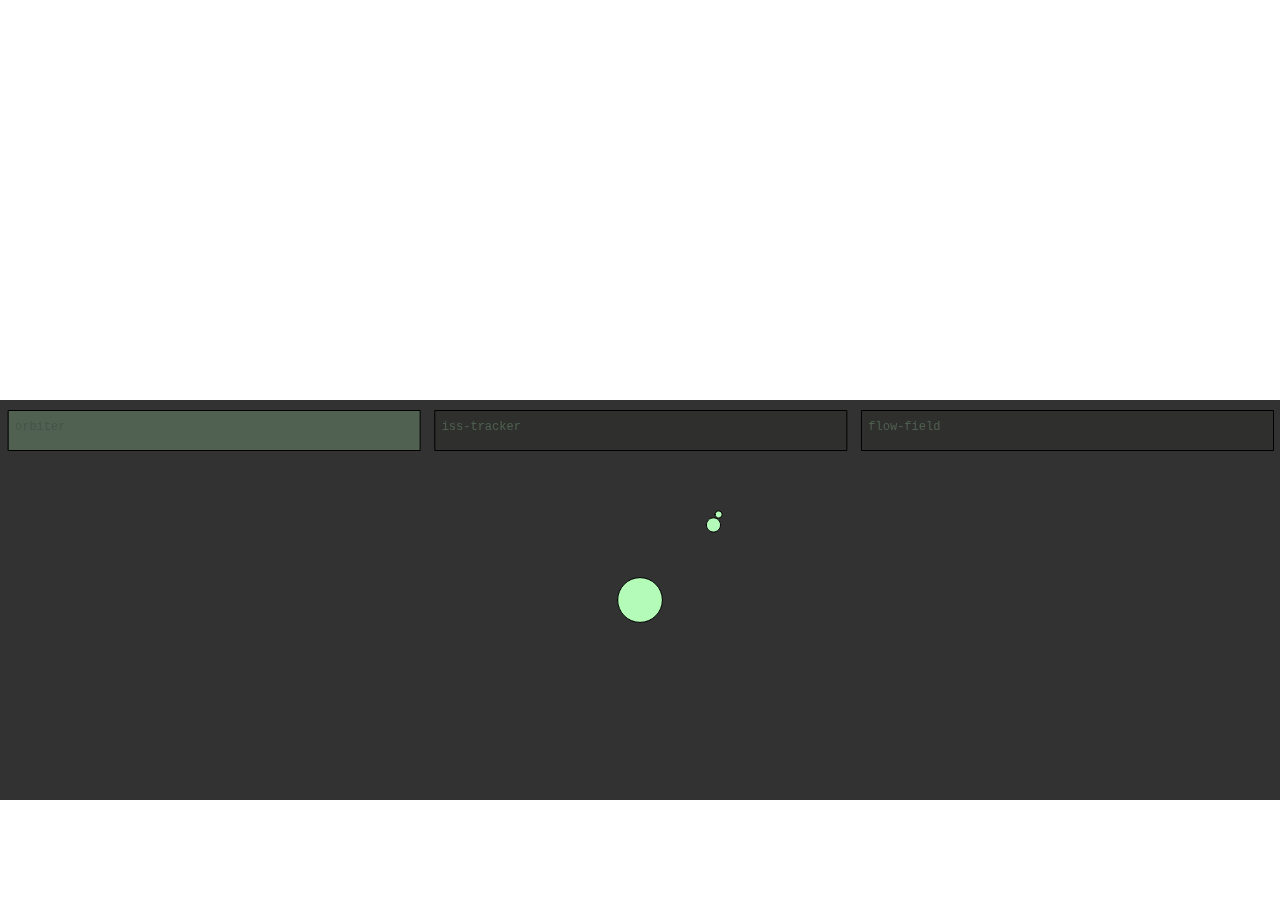
==== p5samples/index.html @ 0ea65f17 "inner height adjustments p5samples" ====
<!DOCTYPE html>
<html>
  <head>
    
    <meta charset="UTF-8">
    <title>p5samples</title>
    <script src="./libraries/p5.js" type="text/javascript"></script>
    <script src="./sketch.js" type="text/javascript"></script>
    <script src="./particle.js" type="text/javascript"></script>
    <script src="./attractor.js" type="text/javascript"></script>
    <script src="./point.js" type="text/javascript"></script>
    <script src="./libraries/p5.dom.js" type="text/javascript"></script>
    <script src="./libraries/p5.sound.js" type="text/javascript"></script>

  </head>
  <body>
    <div id="canvas-box" class="canvas" style="height: 400px; width: 100%;"></div>
      <style> body {padding: 0; margin: 0;} canvas {vertical-align: top;} </style>
		</div>
  </body>
</html>
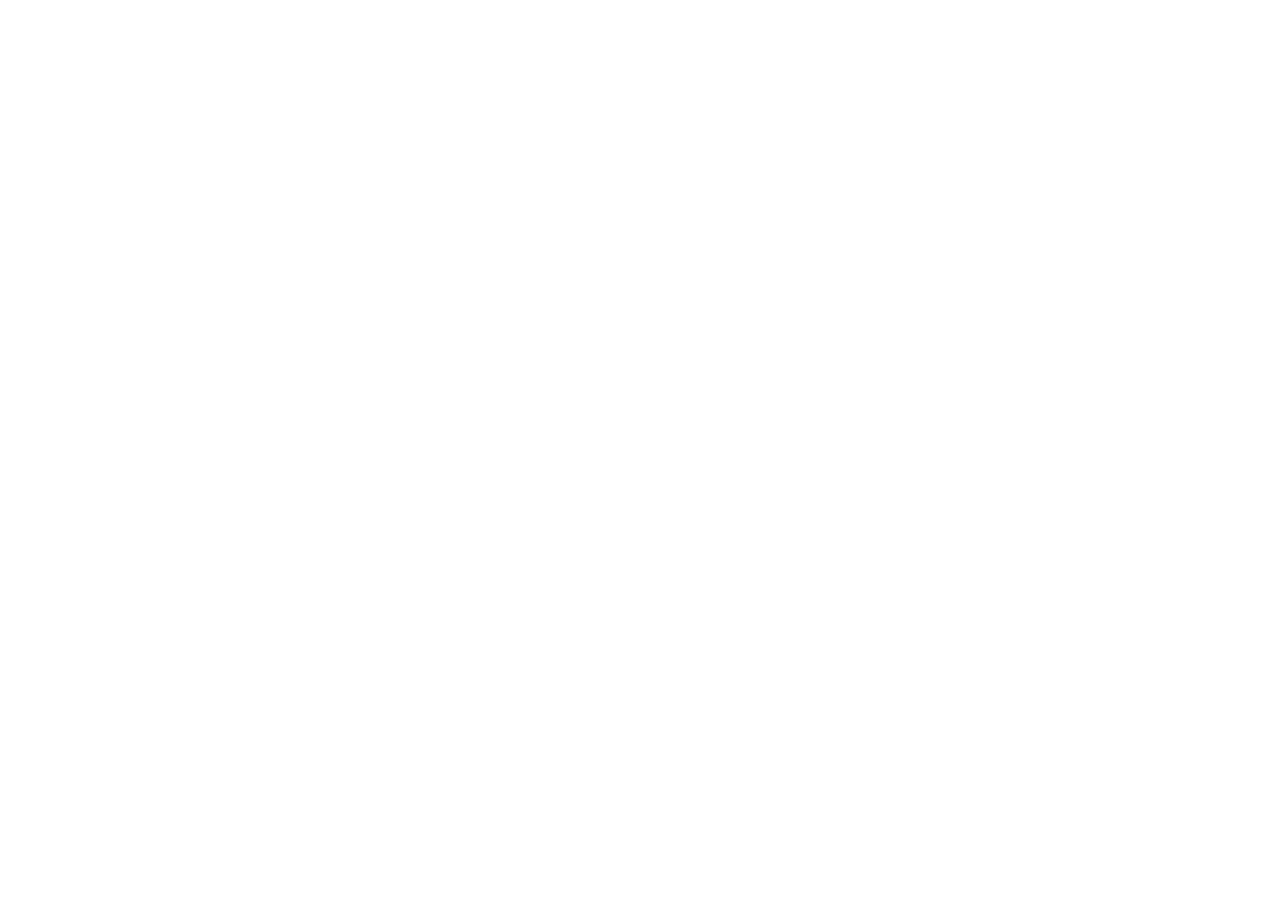
==== commit 4c7b4ad0: "inner height adjustments p5samples" ====
--- a/p5samples/index.html
+++ b/p5samples/index.html
@@ -14,8 +14,8 @@
 
   </head>
   <body>
-    <div id="canvas-box" class="canvas" style="height: 400px; width: 100%;"></div>
-      <style> body {padding: 0; margin: 0;} canvas {vertical-align: top;} </style>
+    <div id="canvas-box" class="canvas" style="height: 0; width: 100%;"></div>
+      <style> body {height: 0; padding: 0; margin: 0;} canvas {vertical-align: top;} </style>
 		</div>
   </body>
 </html>
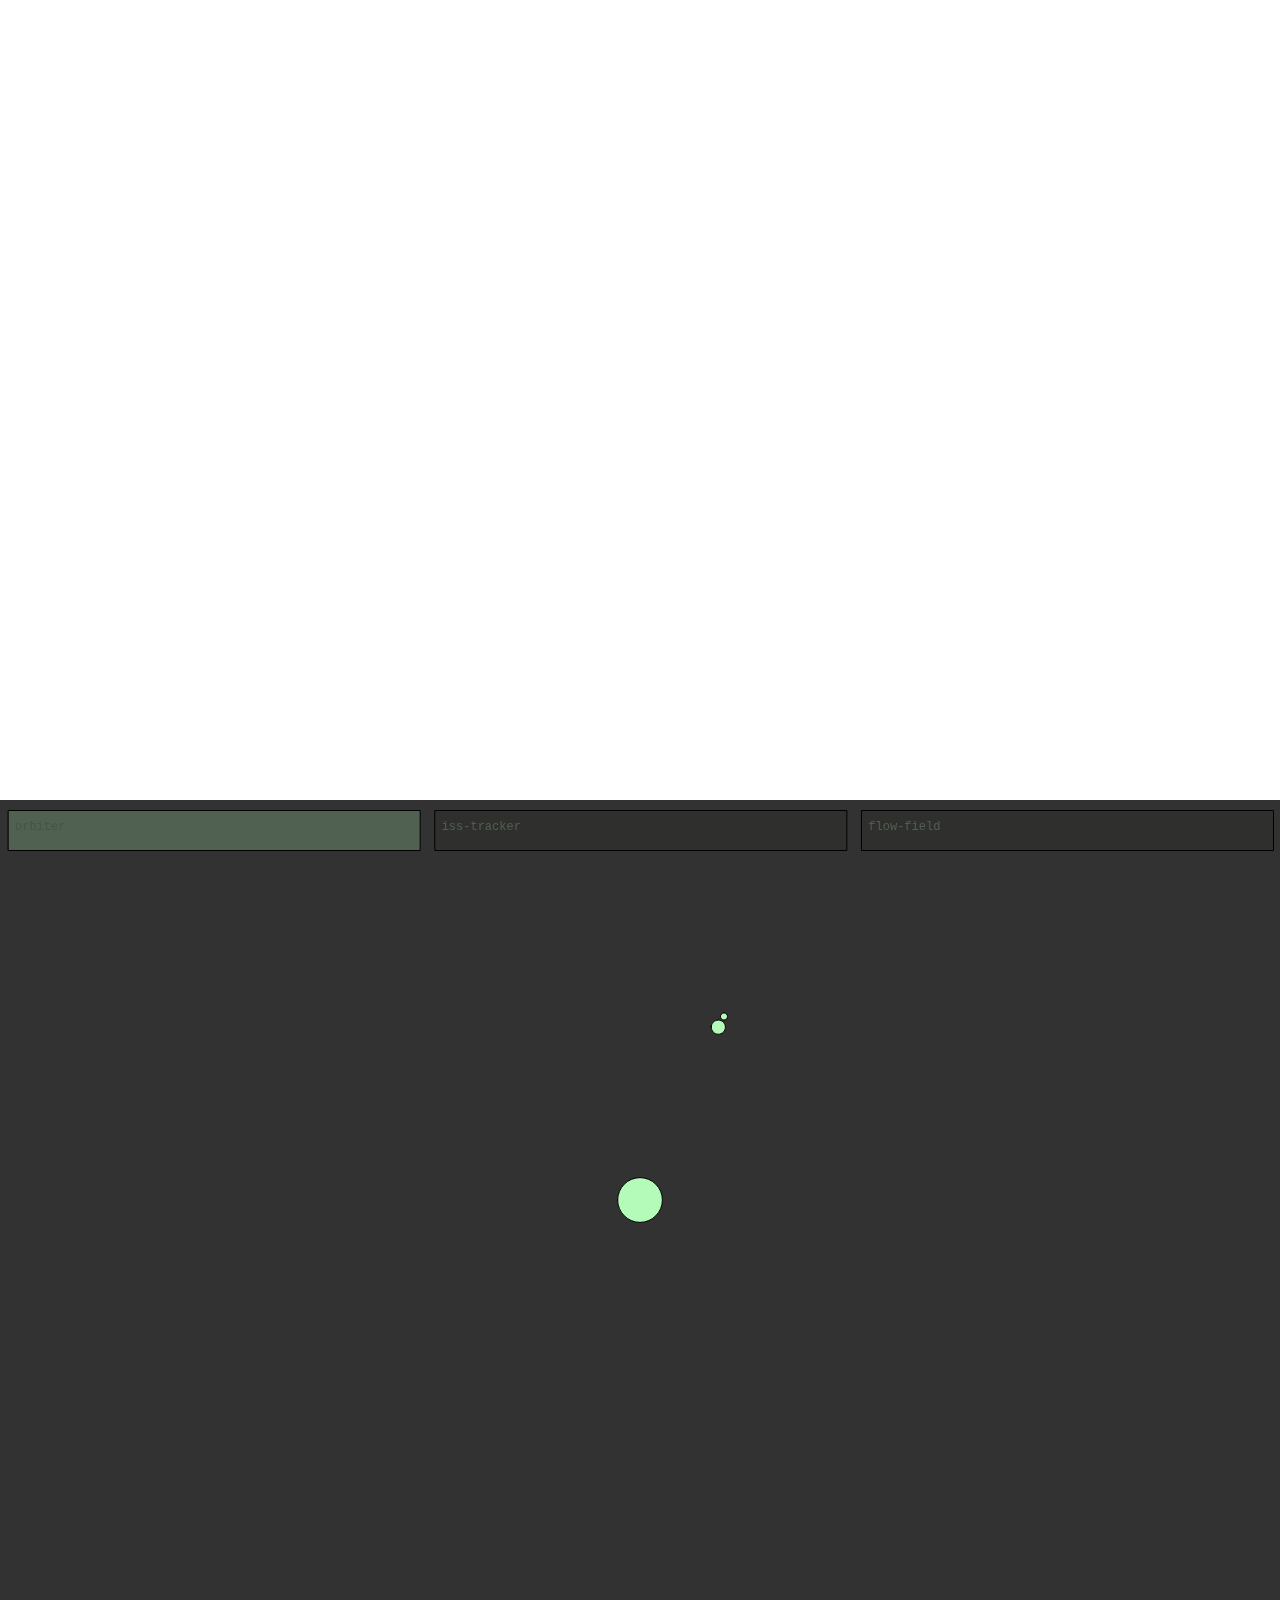
==== commit dd6f94d9: "styling p5frame" ====
--- a/p5samples/index.html
+++ b/p5samples/index.html
@@ -14,8 +14,8 @@
 
   </head>
   <body>
-    <div id="canvas-box" class="canvas" style="height: 0; width: 100%;"></div>
-      <style> body {height: 0; padding: 0; margin: 0;} canvas {vertical-align: top;} </style>
+    <div id="canvas-box" class="canvas" style="height: 800px; width: 100%;">
+      <style> body {padding: 0; margin: 0;} canvas {vertical-align: top;} </style>
 		</div>
   </body>
 </html>
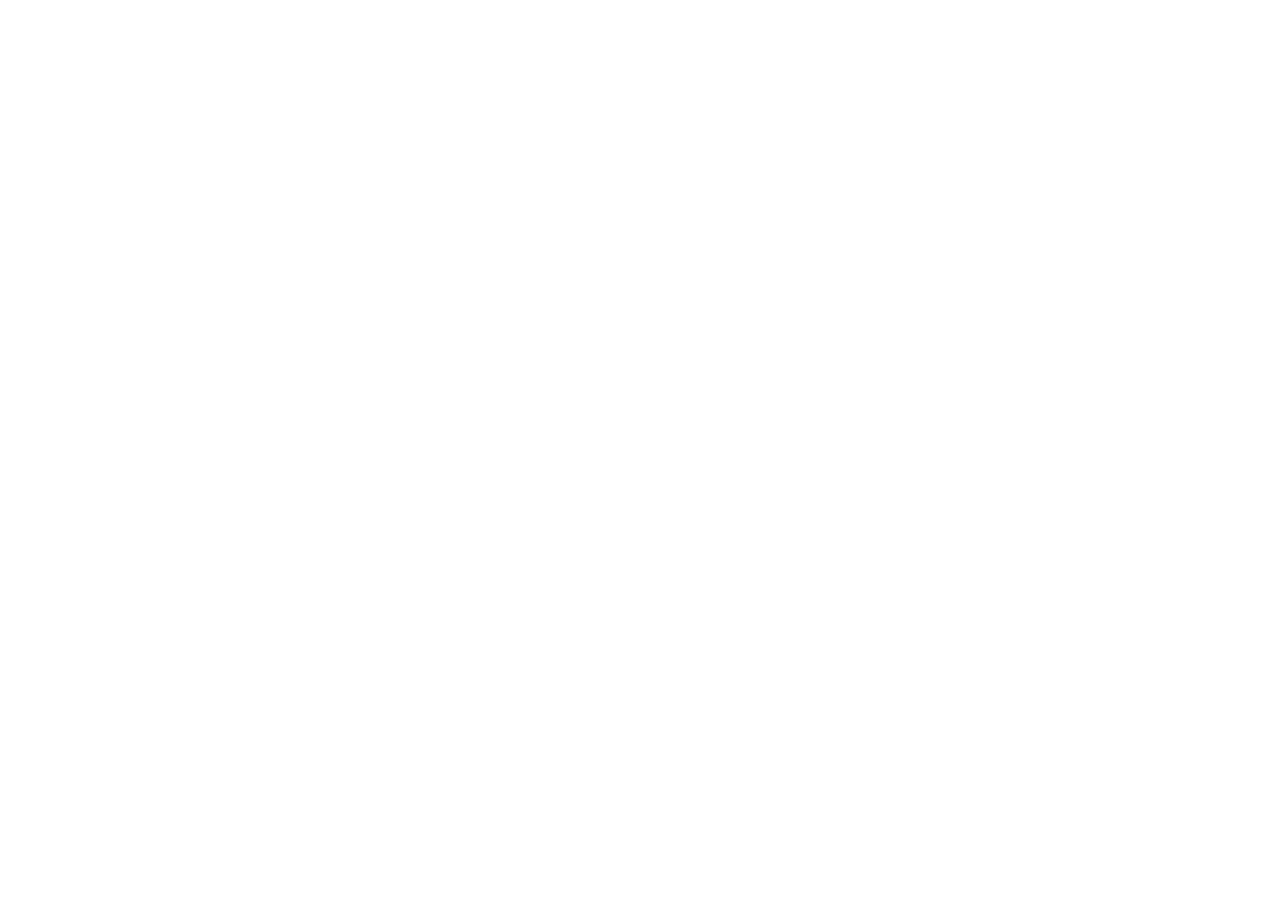
==== commit cfe69a1f: "internal organization p5frame" ====
--- a/p5samples/index.html
+++ b/p5samples/index.html
@@ -11,11 +11,11 @@
     <script src="./point.js" type="text/javascript"></script>
     <script src="./libraries/p5.dom.js" type="text/javascript"></script>
     <script src="./libraries/p5.sound.js" type="text/javascript"></script>
+    <style> body {padding: 0; margin: 0;} canvas {vertical-align: top;} </style>
 
   </head>
   <body>
-    <div id="canvas-box" class="canvas" style="height: 800px; width: 100%;">
-      <style> body {padding: 0; margin: 0;} canvas {vertical-align: top;} </style>
-		</div>
+
+
   </body>
 </html>
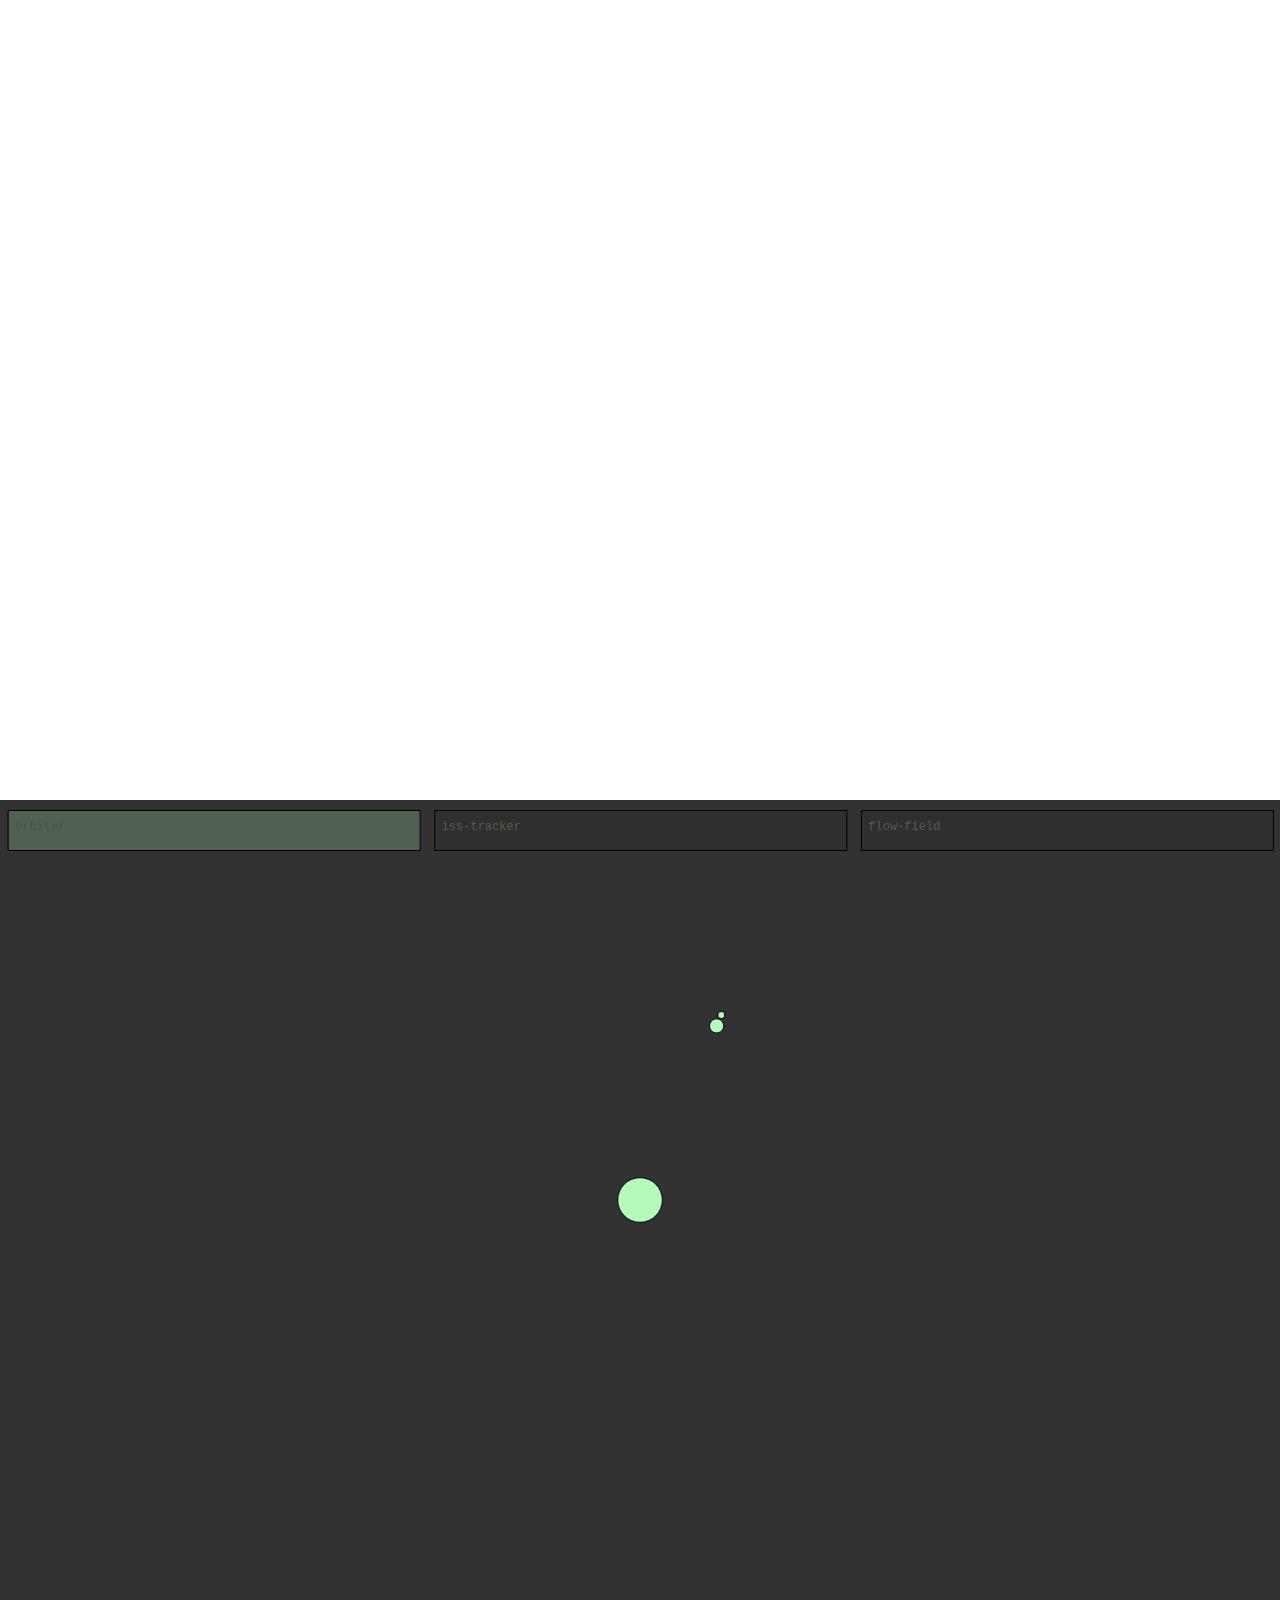
==== commit 80027de4: "internal organization p5frame" ====
--- a/p5samples/index.html
+++ b/p5samples/index.html
@@ -11,11 +11,11 @@
     <script src="./point.js" type="text/javascript"></script>
     <script src="./libraries/p5.dom.js" type="text/javascript"></script>
     <script src="./libraries/p5.sound.js" type="text/javascript"></script>
-    <style> body {padding: 0; margin: 0;} canvas {vertical-align: top;} </style>
 
   </head>
   <body>
-
-
+    <div id="canvas-box" class="canvas" style="height: 800px; width: 100%;"></div>
+      <style> body {padding: 0; margin: 0;} canvas {vertical-align: top;} </style>
+		</div>
   </body>
 </html>
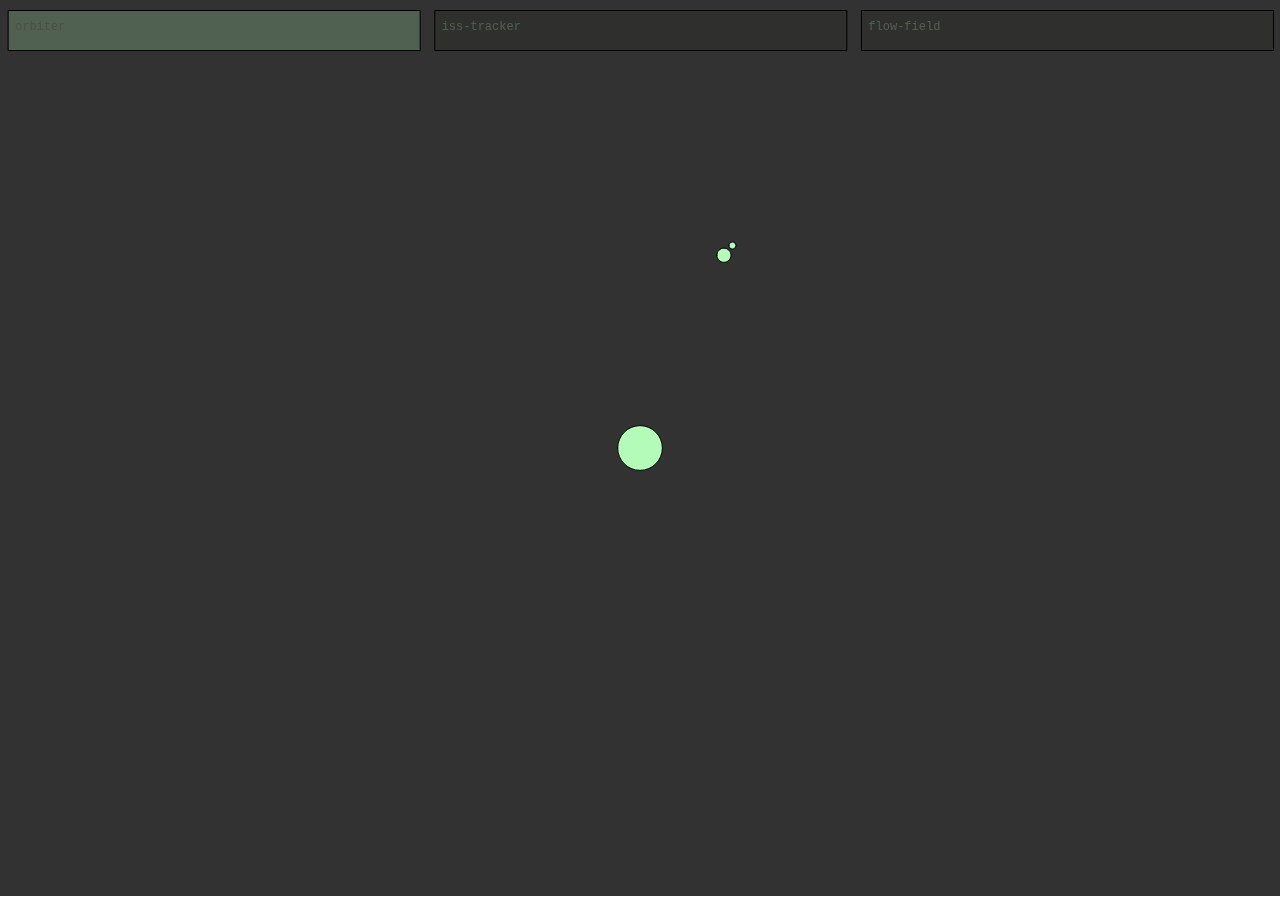
==== commit f5b1ca18: "canvas-box height" ====
--- a/p5samples/index.html
+++ b/p5samples/index.html
@@ -14,7 +14,7 @@
 
   </head>
   <body>
-    <div id="canvas-box" class="canvas" style="height: 800px; width: 100%;"></div>
+    <div id="canvas-box" class="canvas" style="height: 0px; width: 100%;"></div>
       <style> body {padding: 0; margin: 0;} canvas {vertical-align: top;} </style>
 		</div>
   </body>
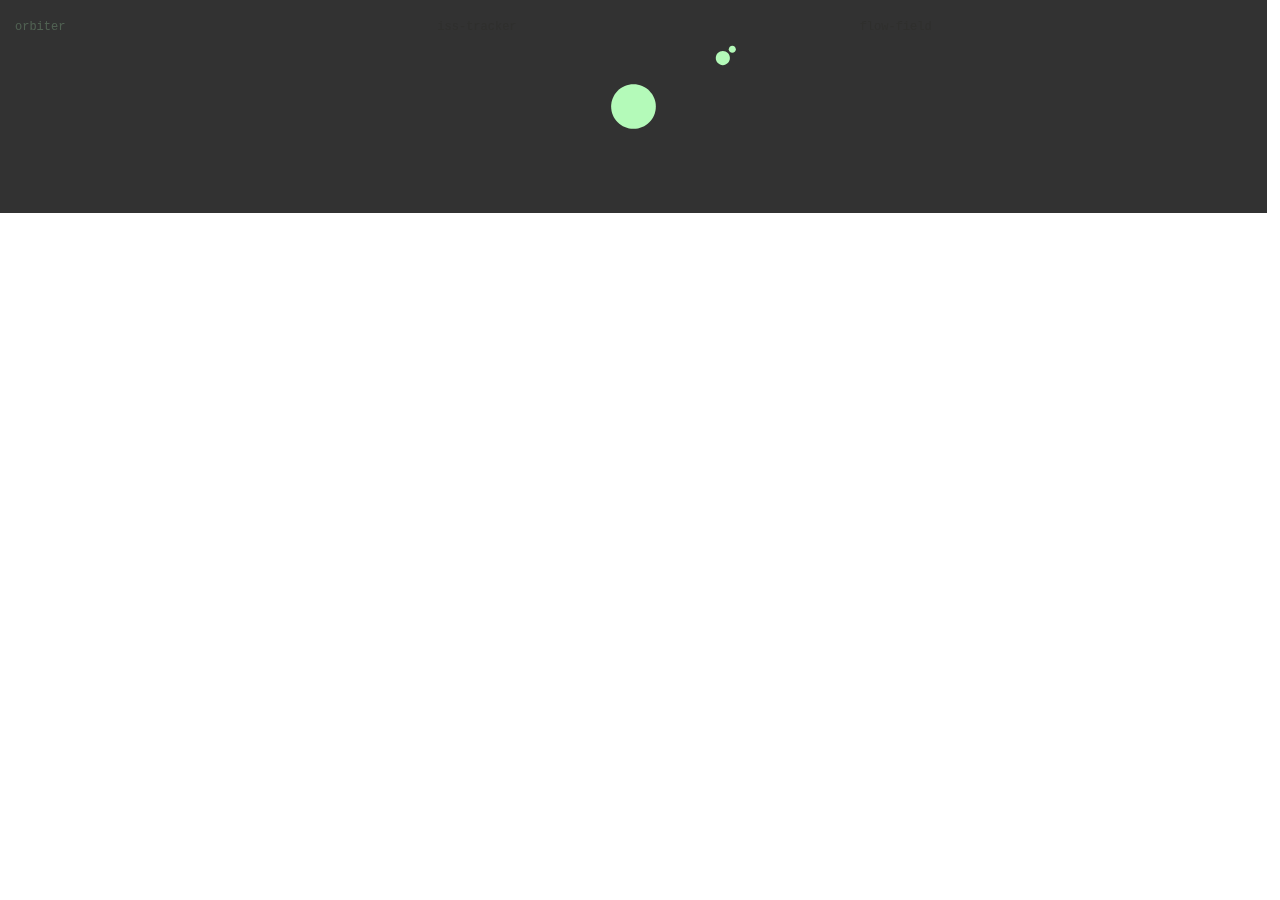
==== commit 3b6489c0: "fixing box" ====
--- a/p5samples/index.html
+++ b/p5samples/index.html
@@ -14,7 +14,7 @@
 
   </head>
   <body>
-    <div id="canvas-box" class="canvas" style="height: 0px; width: 100%;"></div>
+    <div id="canvas-box" class="canvas" style="height: 0px; width: 99%;"></div>
       <style> body {padding: 0; margin: 0;} canvas {vertical-align: top;} </style>
 		</div>
   </body>
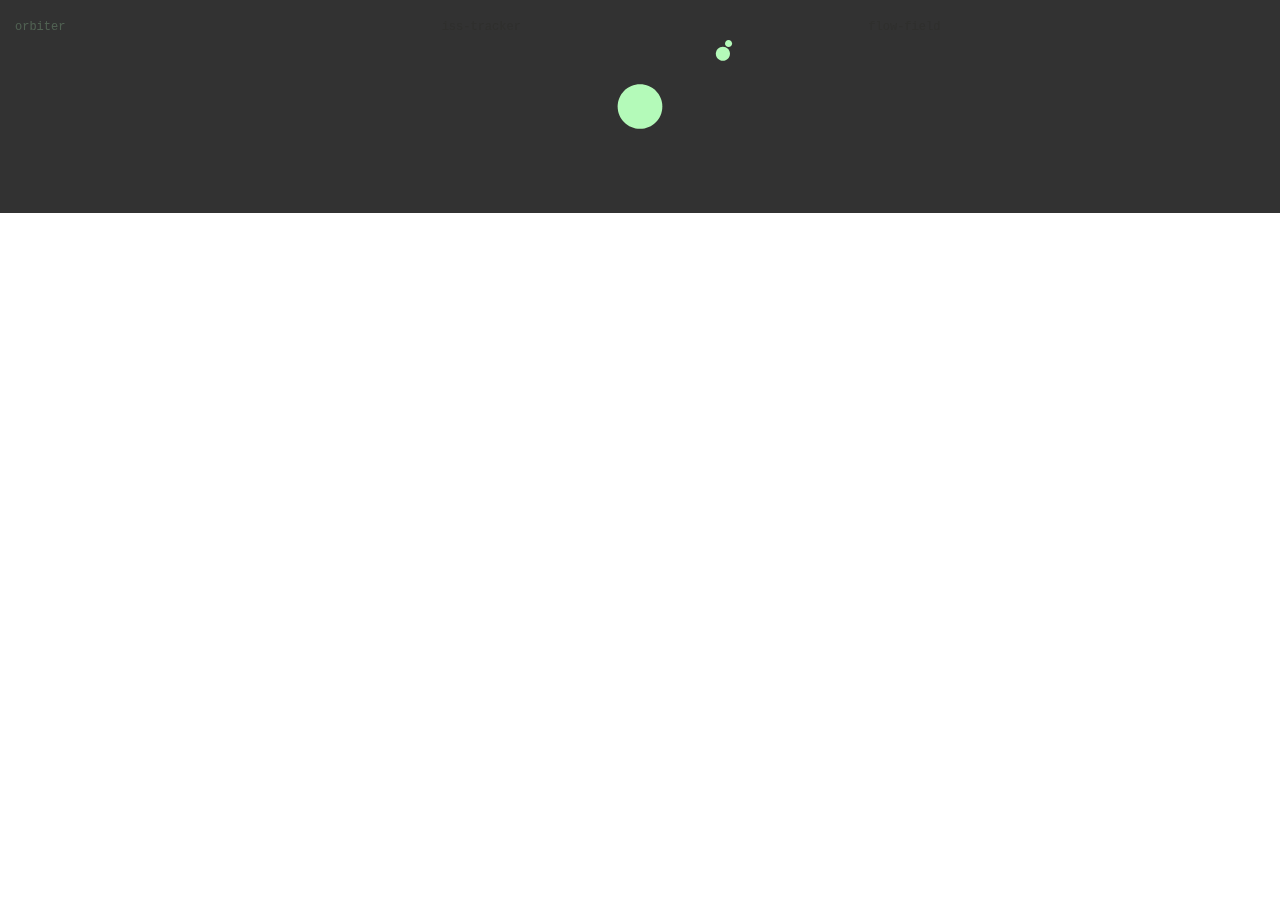
==== commit f73d51d5: "mminor fix p5samples div" ====
--- a/p5samples/index.html
+++ b/p5samples/index.html
@@ -14,7 +14,7 @@
 
   </head>
   <body>
-    <div id="canvas-box" class="canvas" style="height: 0px; width: 99%;"></div>
+    <div id="canvas-box" class="canvas" style="height: 0px; width: 100%;"></div>
       <style> body {padding: 0; margin: 0;} canvas {vertical-align: top;} </style>
 		</div>
   </body>
